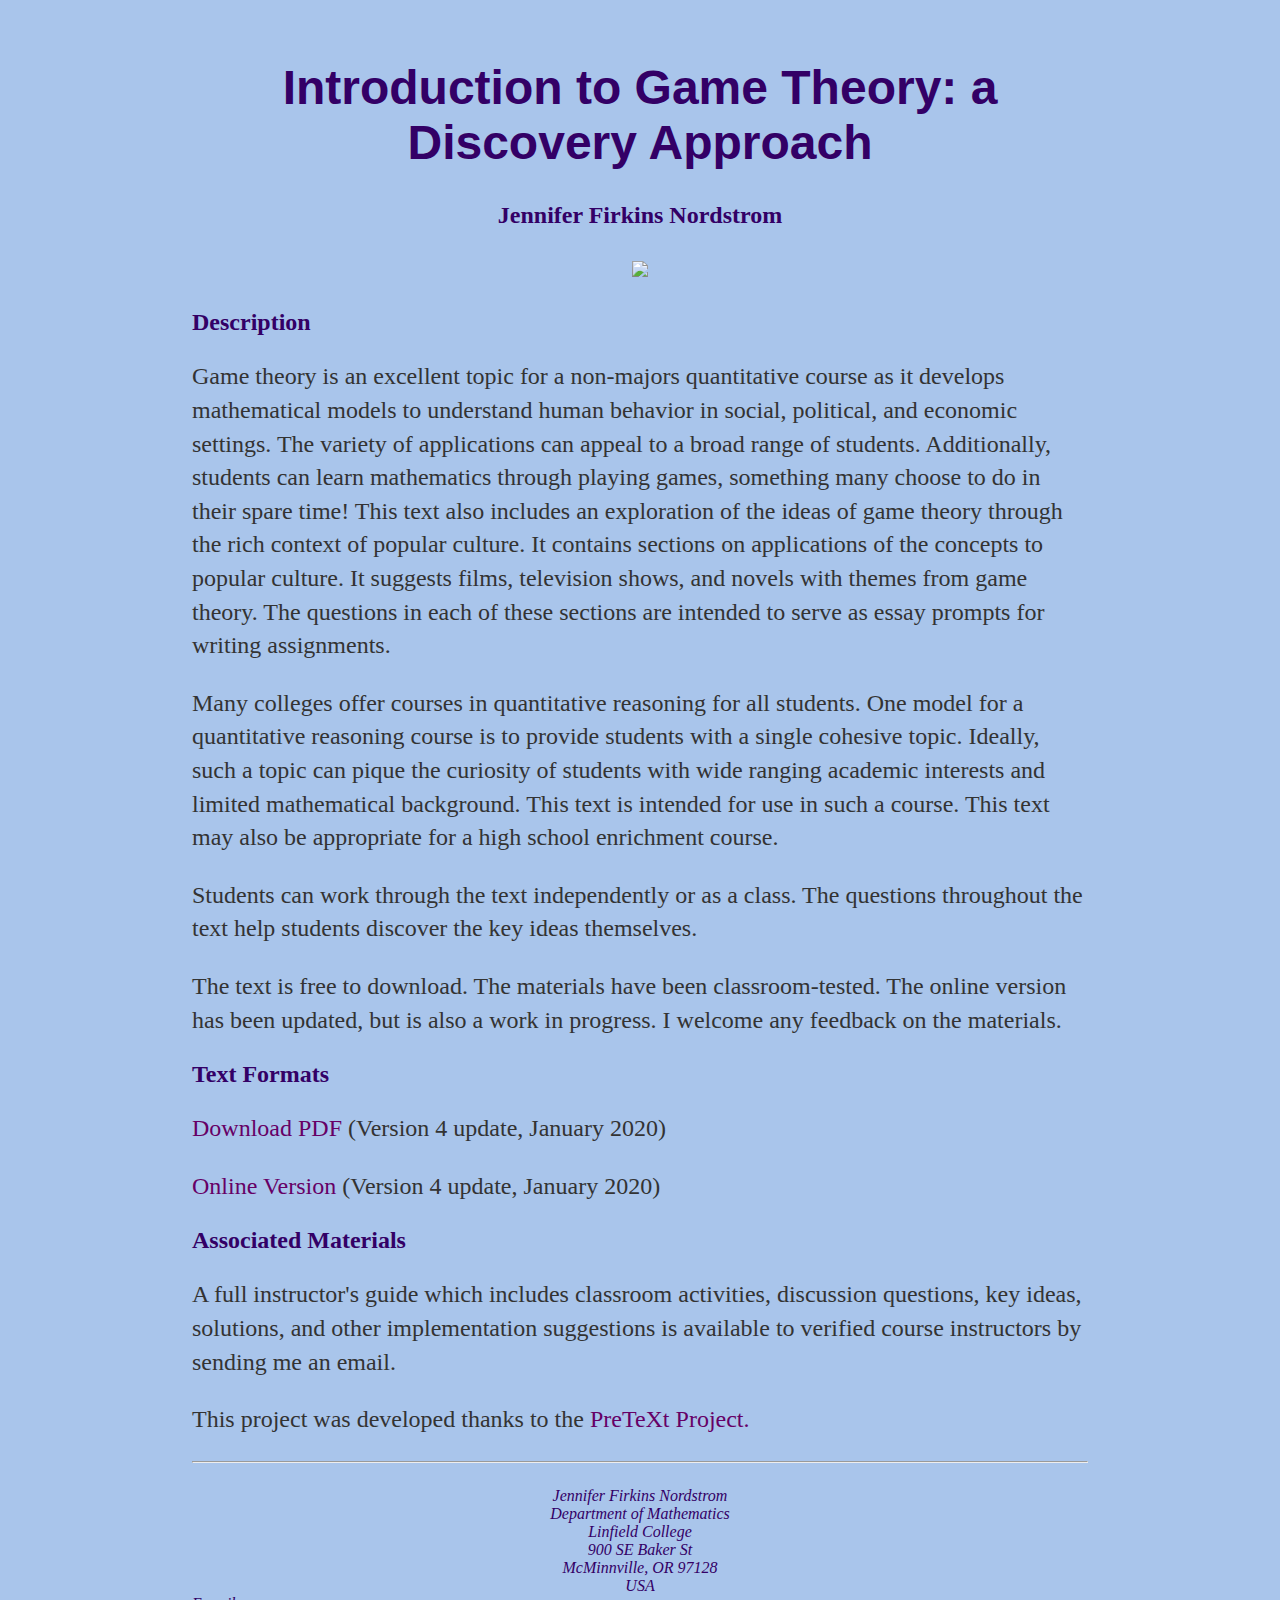
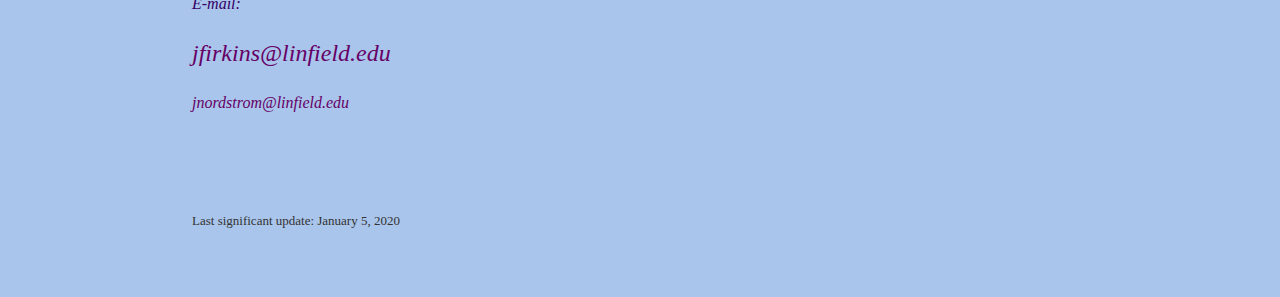
==== IntroGameTheoryText.html @ fd128882 "Rename IntroGameTheory.html to IntroGameTheoryText.html" ====
<!DOCTYPE HTML PUBLIC "-//W3C//DTD HTML 4.01 Transitional//EN" "http://www.w3.org/TR/html4/loose.dtd">
<html>

	<head>
		<title>Inquiry-Based Introduction to Game Theory</title>
		<meta name="description" content="Introduction to Game Theory: a Discovery Approach" />
		<meta name="keywords" content="Jennifer Nordstrom, Firkins Nordstrom, nordstromjf, game theory, inquiry-based, quantitative reasoning, zero-sum games, prisoners dilemma, chicken, volunteers dilemma, game theory in popular culture" />
		<!-- link to main stylesheet -->
		<link rel="stylesheet" type="text/css" href="/css/main.css">
	</head>
	<body LINK="#660066" VLINK="#660066" BGCOLOR="#A9C5EB" TEXT="#330066">
	
		<H1 ALIGN="CENTER">Introduction to Game Theory: a Discovery Approach</H1>
		<H2 ALIGN="CENTER">Jennifer Firkins Nordstrom</H2>
		<H1 ALIGN="CENTER"><img src="IntroGameTheory/images/image-1.svg" width="200" /></H1>
	

<H2>Description</H2>		
		<P>Game theory is an excellent topic for a non-majors quantitative course as it develops mathematical models to understand human behavior in social, political, and economic settings. The variety of applications can appeal to a broad range of students. Additionally, students can learn mathematics through playing games, something many choose to do in their spare time! This text also includes an exploration of the ideas of game theory through the rich context of popular culture. It contains sections on applications of the concepts to popular culture. It suggests films, television shows, and novels with themes from game theory. The questions in each of these sections are intended to serve as essay prompts for writing assignments.</P>
		
	
<P>Many colleges offer courses in quantitative reasoning for all students. One model for a quantitative reasoning course is to provide students with a single cohesive topic. Ideally, such a topic can pique the curiosity of students with wide ranging academic interests and limited mathematical background. This text is intended for use in such a course. This text may also be appropriate for a high school enrichment course.</P>

<P>Students can work through the text independently or as a class. The questions throughout the text help students discover the key ideas themselves.<P>

<P> The text is free to download. The materials have been classroom-tested. The online version has been updated, but is also a work in progress. I welcome any feedback on the materials.</P> 
	
	<H2>Text Formats</H2>	
	
		<P><A HREF="IntroGameTheoryv4-2020.pdf">Download PDF</A> (Version 4 update, January 2020)</P>
		<P><a href="https://nordstromjf.github.io/IntroGameTheory">Online Version</a> (Version 4 update, January 2020)</P>
	
	<H2>Associated Materials</H2>

<P>A full instructor's guide which includes classroom activities, discussion questions, key ideas, solutions, and other 
	implementation suggestions is available to verified course instructors by sending me an email.</P> 

<P>This project was developed thanks to the <a href="http://mathbook.pugetsound.edu/">PreTeXt Project.</a></P>

<P><HR></P>
<ADDRESS ALIGN="CENTER">Jennifer Firkins Nordstrom<BR>
Department of Mathematics<BR>
Linfield College<BR>
900 SE Baker St<BR>
McMinnville, OR 97128<BR>
USA</ADDRESS>
<ADDRESS>E-mail:<P> <A HREF="mailto: jfirkins@linfield.edu">jfirkins@linfield.edu</A></P><A HREF="mailto: jfirkins@linfield.edu">jnordstrom@linfield.edu</A></P></ADDRESS>
<P><BR>
&nbsp; <BR>
<FONT SIZE=2>Last significant update: January 5, 2020</FONT> </P>
	
<!-- Start of StatCounter Code for Default Guide -->
<script type="text/javascript">
var sc_project=11588994; 
var sc_invisible=0; 
var sc_security="ed2110b7"; 
var scJsHost = (("https:" == document.location.protocol) ?
"https://secure." : "http://www.");
document.write("<sc"+"ript type='text/javascript' src='" +
scJsHost+
"statcounter.com/counter/counter.js'></"+"script>");
</script>
<noscript><div class="statcounter"><a title="Web Analytics"
href="http://statcounter.com/" target="_blank"><img
class="statcounter"
src="//c.statcounter.com/11588994/0/ed2110b7/0/" alt="Web
Analytics"></a></div></noscript>
<!-- End of StatCounter Code for Default Guide -->

	</body>
</html>
---- css/main.css ----
body {
    margin: 60px auto;
    width: 70%;
}
nav ul, footer ul {
    font-family:'Helvetica', 'Arial', 'Sans-Serif';
    padding: 0px;
    list-style: none;
    font-weight: bold;
}
nav ul li, footer ul li {
    display: inline;
    margin-right: 20px;
}
a {
    text-decoration: none;
    color: #660066;
}
a:hover {
    text-decoration: underline;
}
h1 {
    font-size: 3em;
    font-family:'Helvetica', 'Arial', 'Sans-Serif';
}
p {
    font-size: 1.5em;
    line-height: 1.4em;
    color: #333;
}
footer {
    border-top: 1px solid #d5d5d5;
    font-size: .8em;
}

ul.posts { 
    margin: 20px auto 40px; 
    font-size: 1.5em;
}

ul.posts li {
    list-style: none;
}
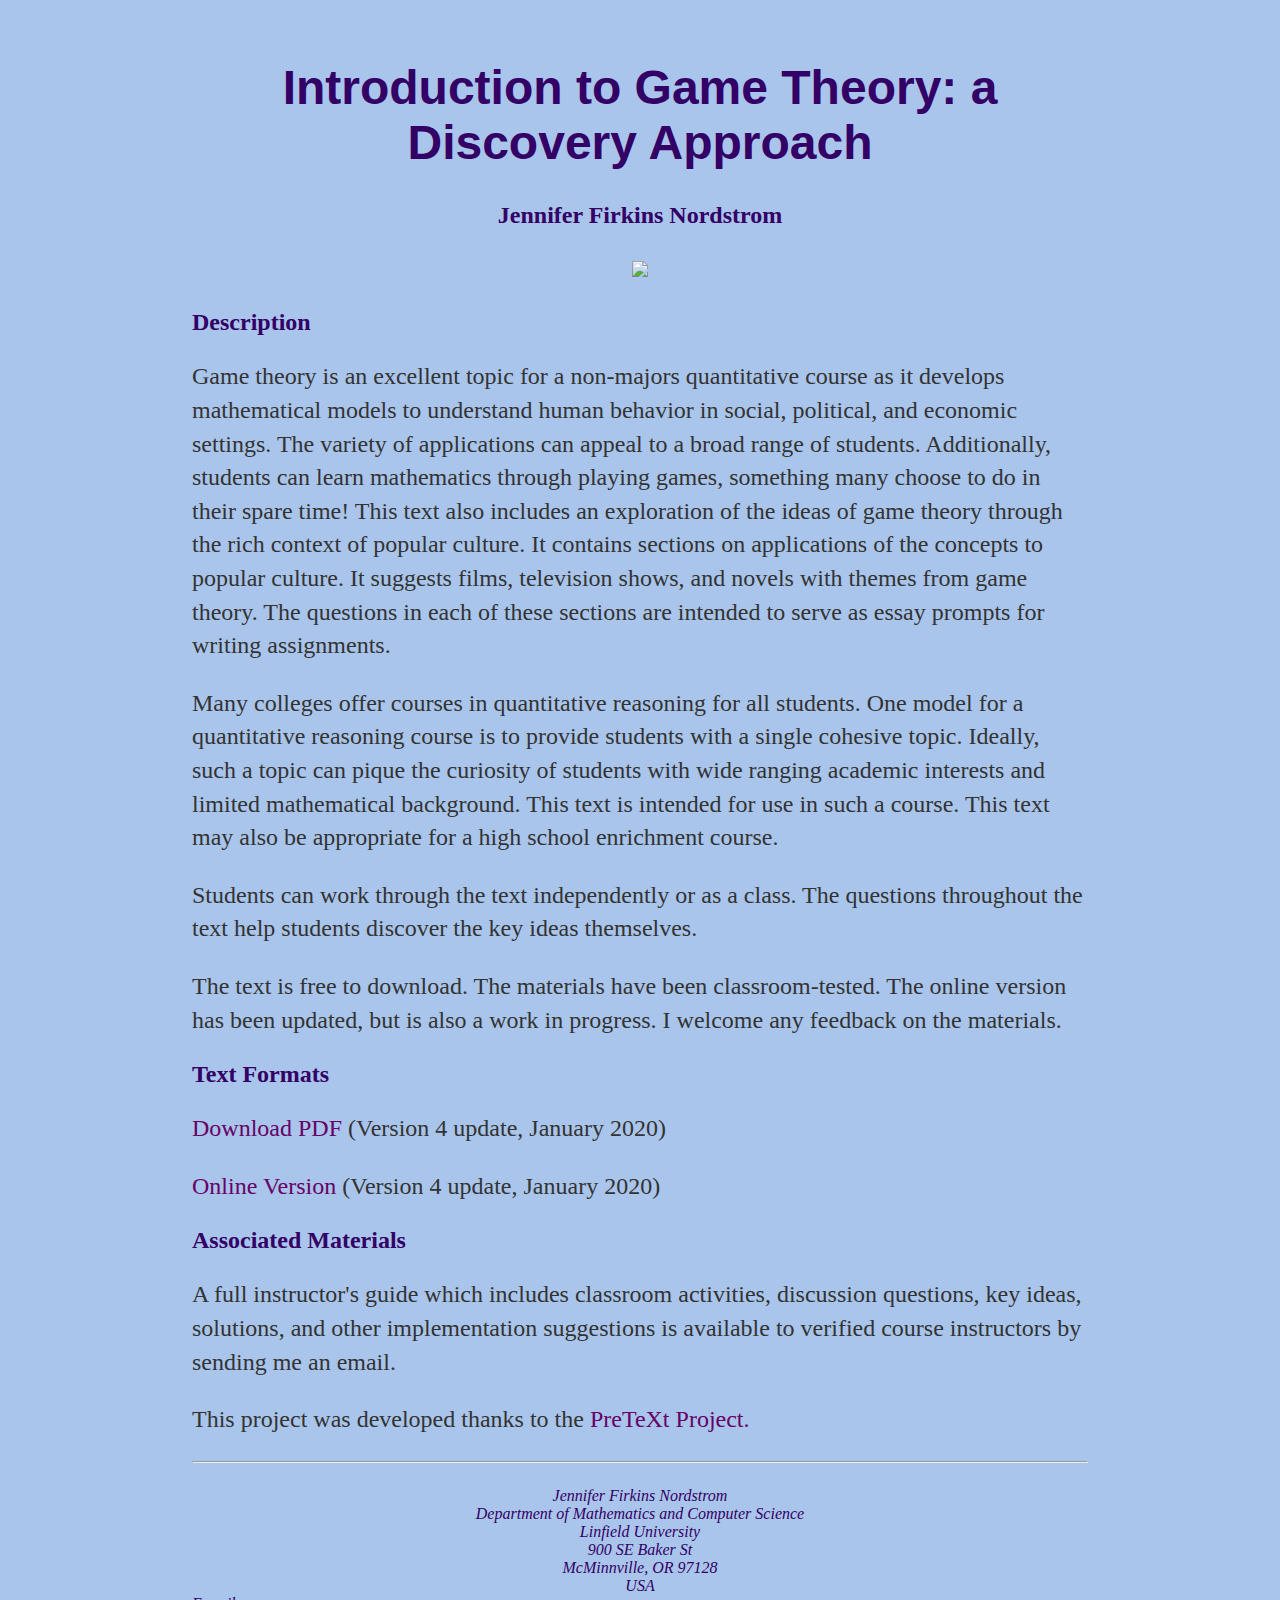
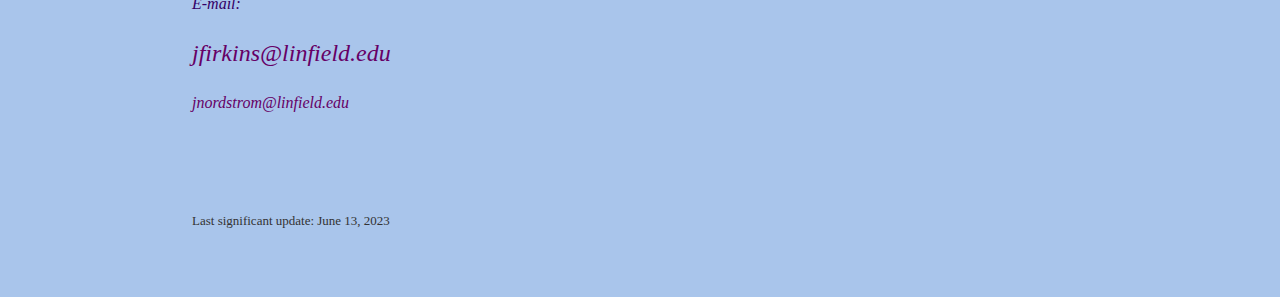
==== commit 6f8c80e0: "Update IntroGameTheoryText.html" ====
--- a/IntroGameTheoryText.html
+++ b/IntroGameTheoryText.html
@@ -39,15 +39,15 @@
 
 <P><HR></P>
 <ADDRESS ALIGN="CENTER">Jennifer Firkins Nordstrom<BR>
-Department of Mathematics<BR>
-Linfield College<BR>
+Department of Mathematics and Computer Science<BR>
+Linfield University<BR>
 900 SE Baker St<BR>
 McMinnville, OR 97128<BR>
 USA</ADDRESS>
 <ADDRESS>E-mail:<P> <A HREF="mailto: jfirkins@linfield.edu">jfirkins@linfield.edu</A></P><A HREF="mailto: jfirkins@linfield.edu">jnordstrom@linfield.edu</A></P></ADDRESS>
 <P><BR>
 &nbsp; <BR>
-<FONT SIZE=2>Last significant update: January 5, 2020</FONT> </P>
+<FONT SIZE=2>Last significant update: June 13, 2023</FONT> </P>
 	
 <!-- Start of StatCounter Code for Default Guide -->
 <script type="text/javascript">
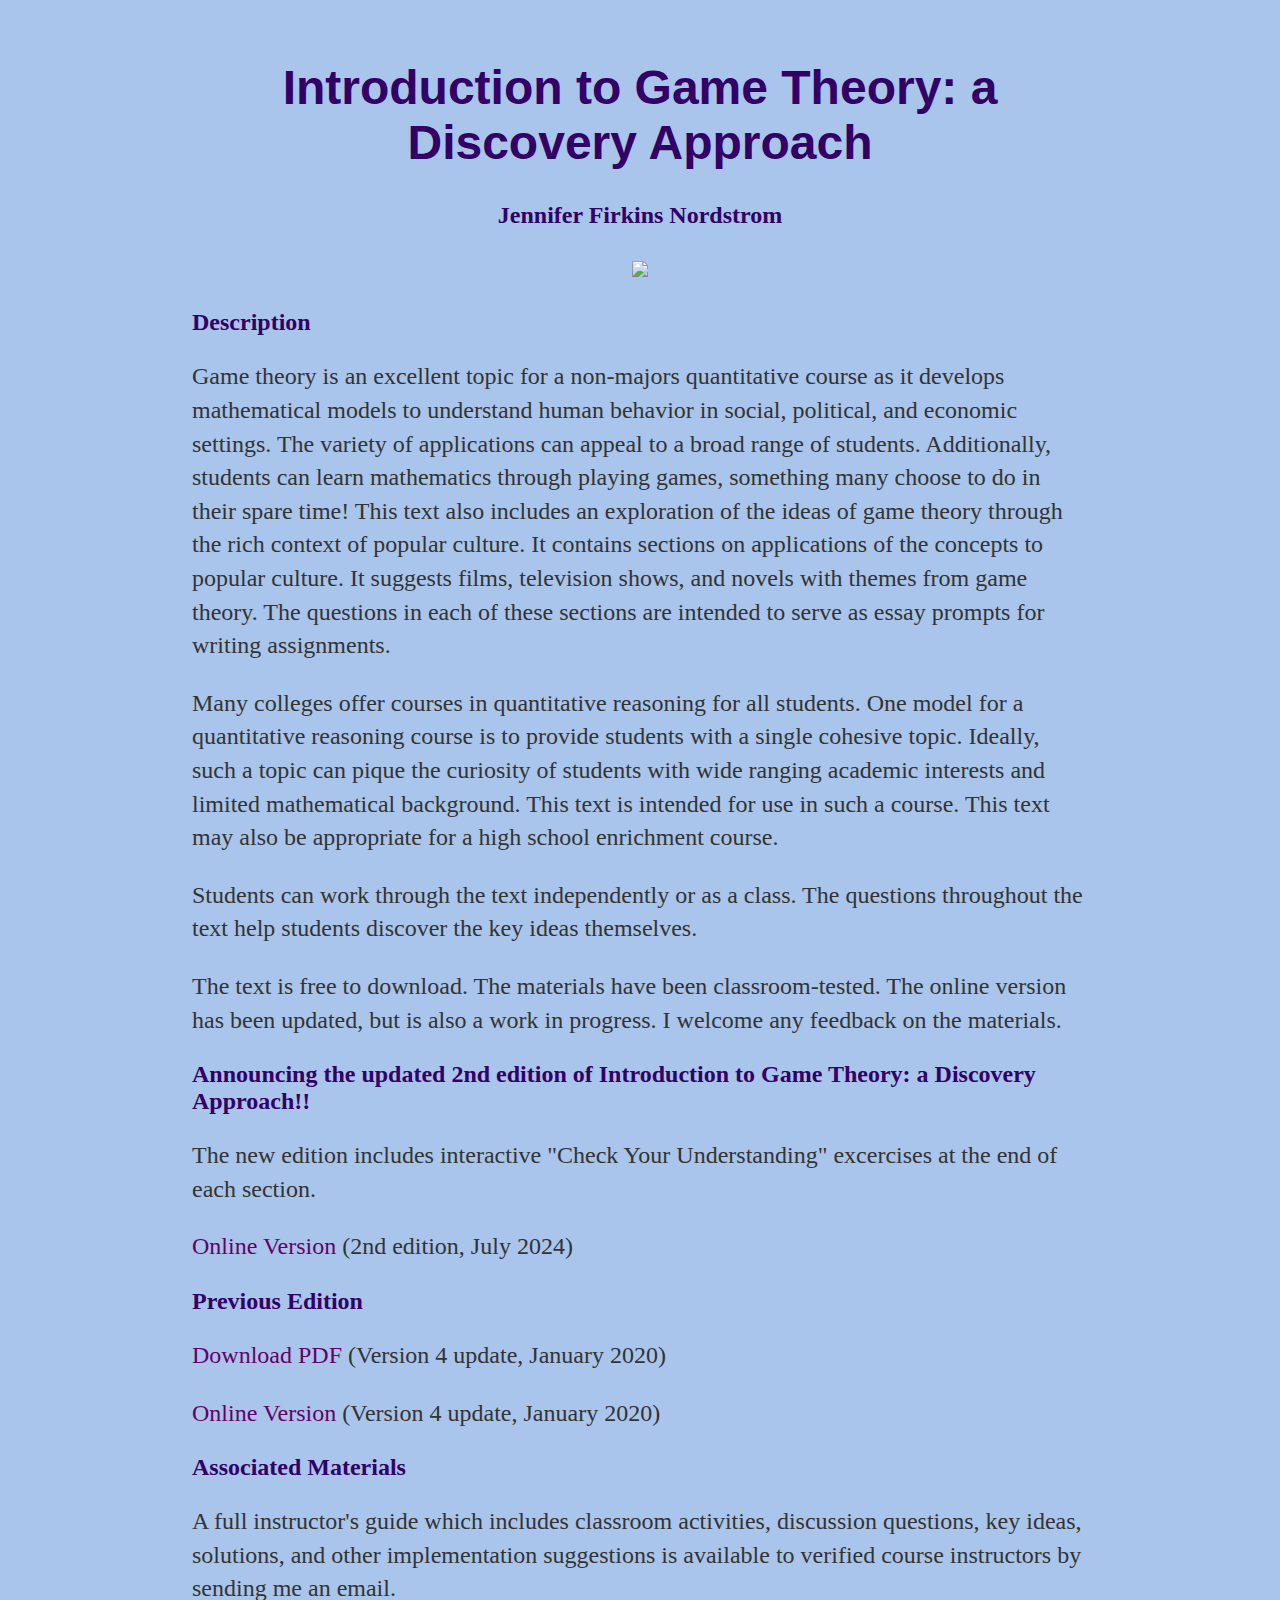
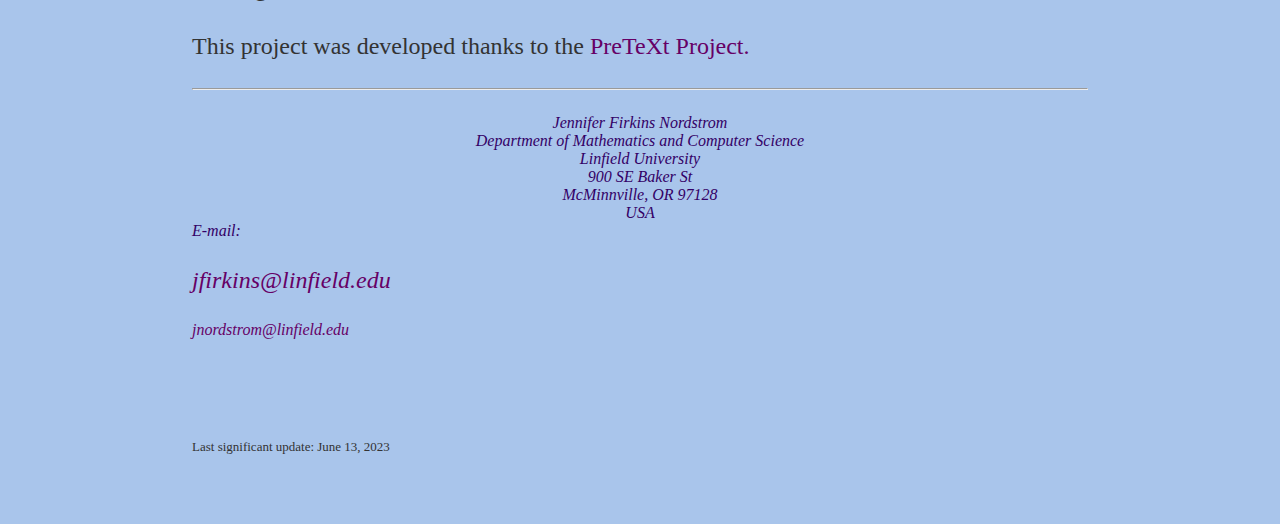
==== commit e25a33c6: "Add 2nd Ed link" ====
--- a/IntroGameTheoryText.html
+++ b/IntroGameTheoryText.html
@@ -24,8 +24,12 @@
 <P>Students can work through the text independently or as a class. The questions throughout the text help students discover the key ideas themselves.<P>
 
 <P> The text is free to download. The materials have been classroom-tested. The online version has been updated, but is also a work in progress. I welcome any feedback on the materials.</P> 
-	
-	<H2>Text Formats</H2>	
+	<H2>Announcing the updated 2nd edition of Introduction to Game Theory: a Discovery Approach!!</H2>
+
+	<P>The new edition includes interactive "Check Your Understanding" excercises at the end of each section.</P>
+		<P><a href="https://nordstromjf.github.io/IntroGameThy">Online Version</a> (2nd edition, July 2024)</P>
+		
+	<H2>Previous Edition</H2>	
 	
 		<P><A HREF="IntroGameTheoryv4-2020.pdf">Download PDF</A> (Version 4 update, January 2020)</P>
 		<P><a href="https://nordstromjf.github.io/IntroGameTheory">Online Version</a> (Version 4 update, January 2020)</P>
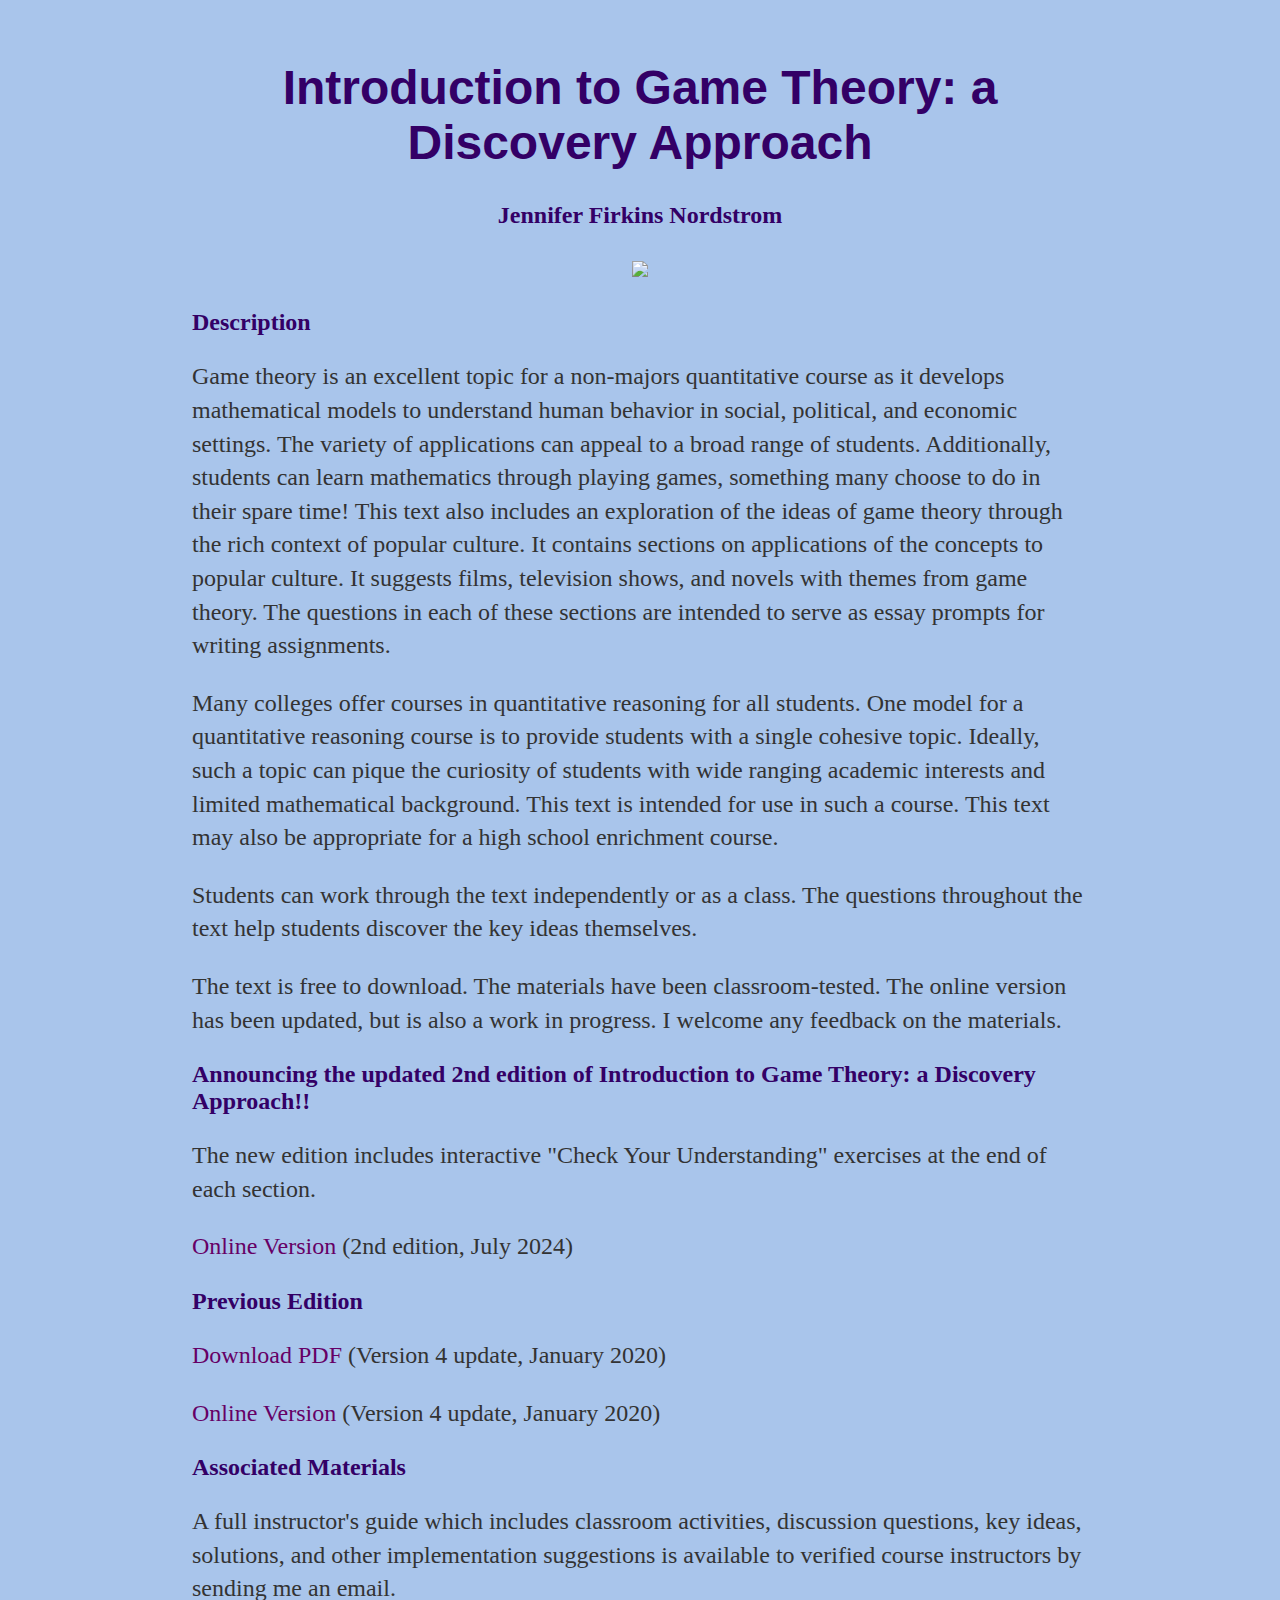
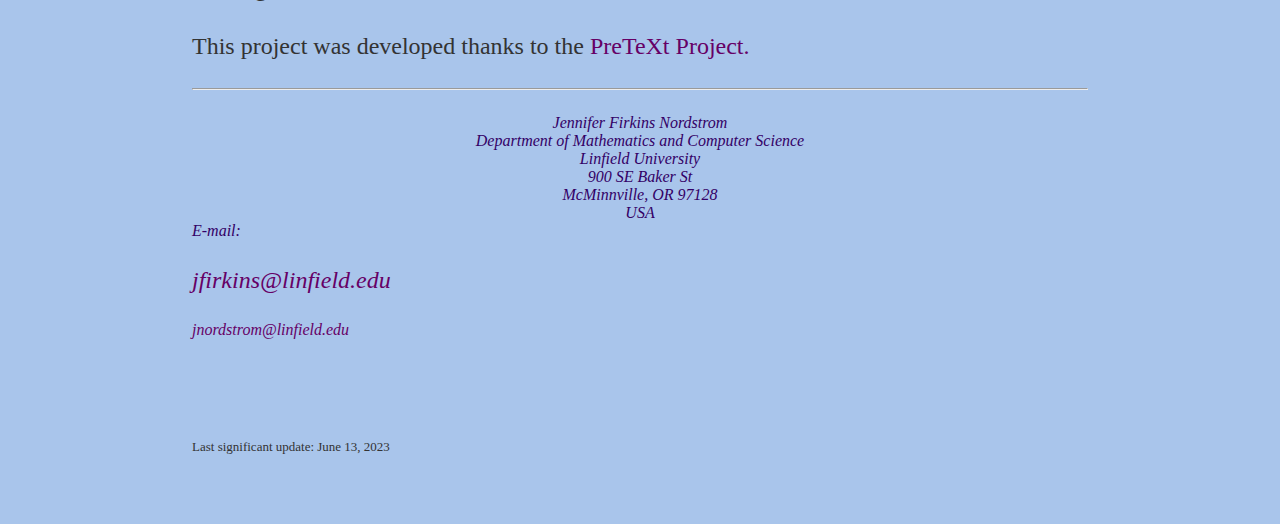
==== commit 2e68f74f: "fixed typo" ====
--- a/IntroGameTheoryText.html
+++ b/IntroGameTheoryText.html
@@ -26,7 +26,7 @@
 <P> The text is free to download. The materials have been classroom-tested. The online version has been updated, but is also a work in progress. I welcome any feedback on the materials.</P> 
 	<H2>Announcing the updated 2nd edition of Introduction to Game Theory: a Discovery Approach!!</H2>
 
-	<P>The new edition includes interactive "Check Your Understanding" excercises at the end of each section.</P>
+	<P>The new edition includes interactive "Check Your Understanding" exercises at the end of each section.</P>
 		<P><a href="https://nordstromjf.github.io/IntroGameThy">Online Version</a> (2nd edition, July 2024)</P>
 		
 	<H2>Previous Edition</H2>	
